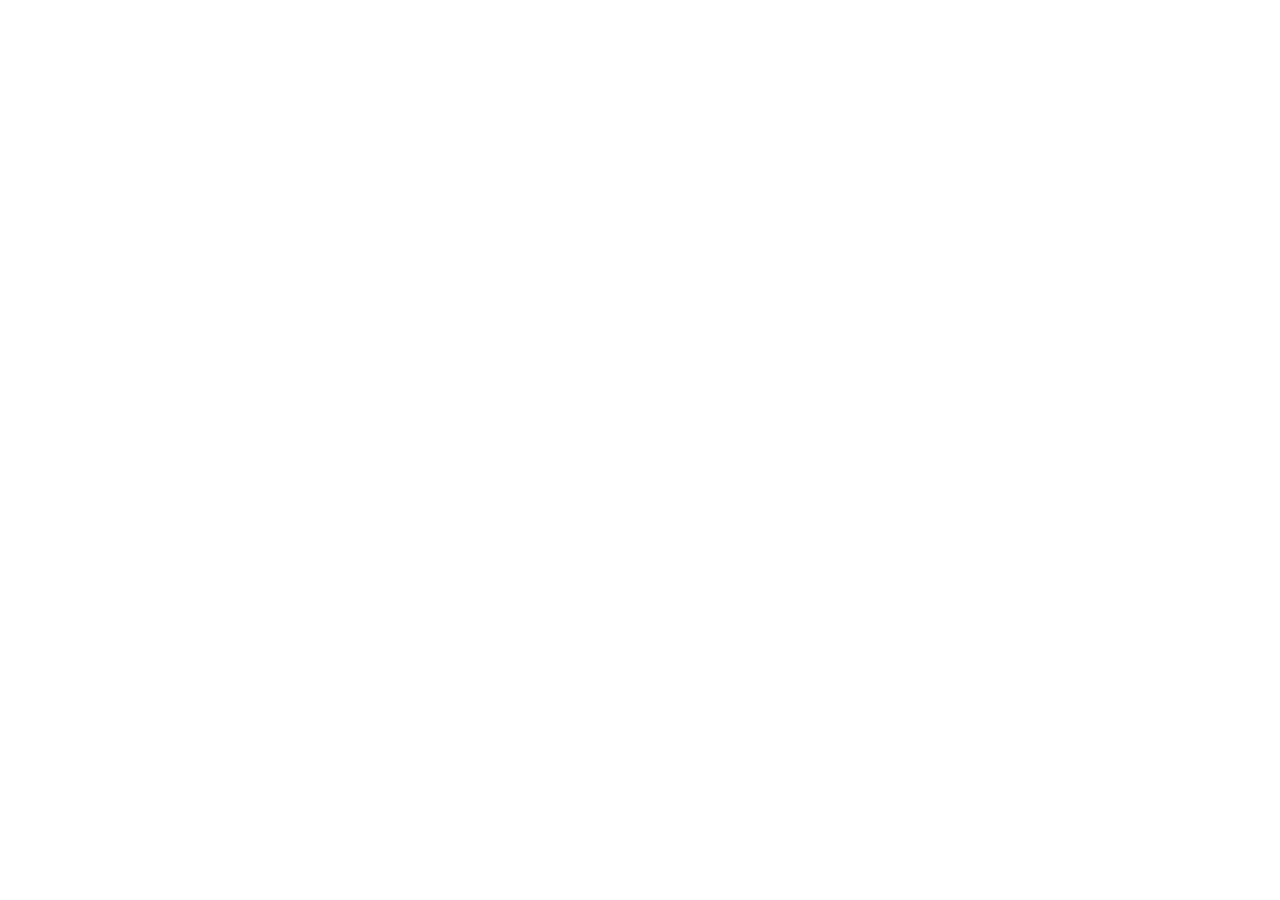
==== mathjax.html @ 5e544af5 "MathJax test" ====
<html>
<head>
  <meta charset="utf-8">
  <meta http-equiv="X-UA-Compatible" content="IE=edge,chrome=1">
  <title>Kishikawa Katsumi - iOS Developer</title>
  <meta name="description" content="">
  <meta name="viewport" content="width=device-width">
  <script type="text/javascript"
    src="//cdn.mathjax.org/mathjax/latest/MathJax.js?config=TeX-AMS-MML_HTMLorMML">
  </script>
</head>
<body>
  
</body>
</html>
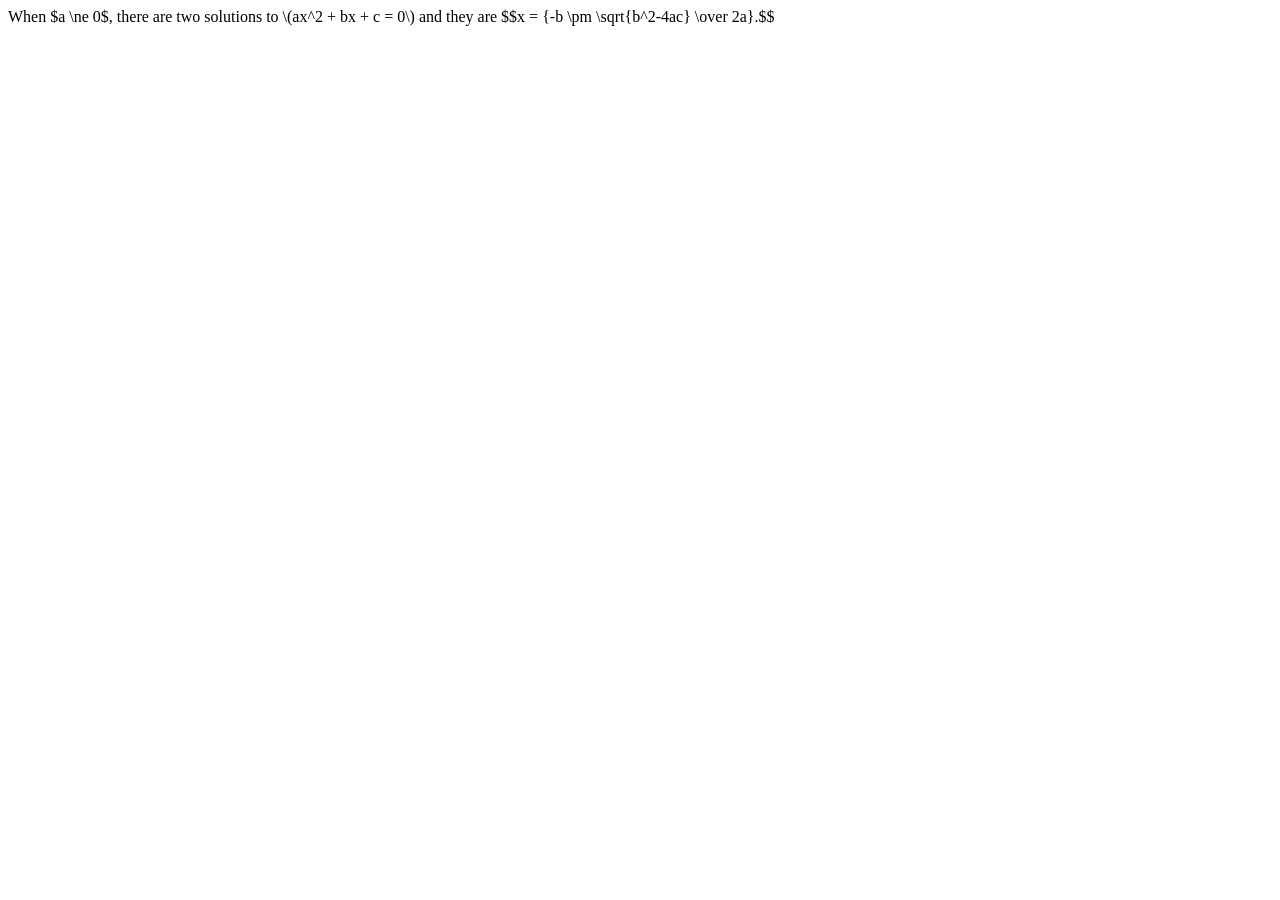
==== commit 6d45db52: "MathJax test" ====
--- a/mathjax.html
+++ b/mathjax.html
@@ -10,6 +10,7 @@
   </script>
 </head>
 <body>
-  
+When $a \ne 0$, there are two solutions to \(ax^2 + bx + c = 0\) and they are
+$$x = {-b \pm \sqrt{b^2-4ac} \over 2a}.$$
 </body>
 </html>
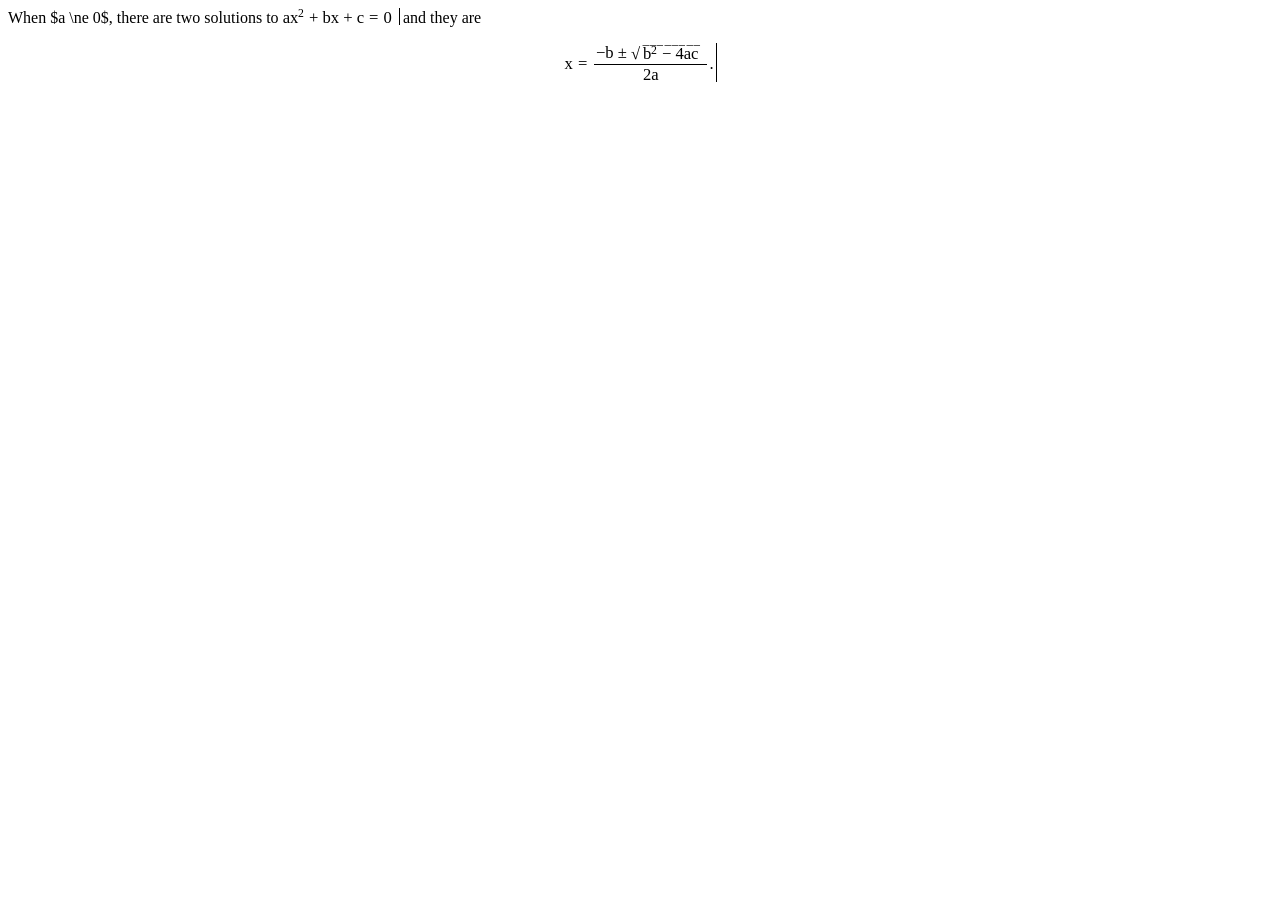
==== commit 23e31e34: "MathJax test" ====
--- a/mathjax.html
+++ b/mathjax.html
@@ -1,16 +1,129 @@
-<html>
-<head>
+<html class="gr__kishikawakatsumi_com"><head>
   <meta charset="utf-8">
   <meta http-equiv="X-UA-Compatible" content="IE=edge,chrome=1">
   <title>Kishikawa Katsumi - iOS Developer</title>
   <meta name="description" content="">
   <meta name="viewport" content="width=device-width">
-  <script type="text/javascript"
-    src="//cdn.mathjax.org/mathjax/latest/MathJax.js?config=TeX-AMS-MML_HTMLorMML">
+  <script type="text/javascript" src="//cdn.mathjax.org/mathjax/latest/MathJax.js?config=TeX-AMS-MML_HTMLorMML">
   </script>
-</head>
-<body>
-When $a \ne 0$, there are two solutions to \(ax^2 + bx + c = 0\) and they are
-$$x = {-b \pm \sqrt{b^2-4ac} \over 2a}.$$
-</body>
-</html>
+<style type="text/css">.MathJax_Hover_Frame {border-radius: .25em; -webkit-border-radius: .25em; -moz-border-radius: .25em; -khtml-border-radius: .25em; box-shadow: 0px 0px 15px #83A; -webkit-box-shadow: 0px 0px 15px #83A; -moz-box-shadow: 0px 0px 15px #83A; -khtml-box-shadow: 0px 0px 15px #83A; border: 1px solid #A6D ! important; display: inline-block; position: absolute}
+.MathJax_Hover_Arrow {position: absolute; width: 15px; height: 11px; cursor: pointer}
+</style><style type="text/css">#MathJax_About {position: fixed; left: 50%; width: auto; text-align: center; border: 3px outset; padding: 1em 2em; background-color: #DDDDDD; color: black; cursor: default; font-family: message-box; font-size: 120%; font-style: normal; text-indent: 0; text-transform: none; line-height: normal; letter-spacing: normal; word-spacing: normal; word-wrap: normal; white-space: nowrap; float: none; z-index: 201; border-radius: 15px; -webkit-border-radius: 15px; -moz-border-radius: 15px; -khtml-border-radius: 15px; box-shadow: 0px 10px 20px #808080; -webkit-box-shadow: 0px 10px 20px #808080; -moz-box-shadow: 0px 10px 20px #808080; -khtml-box-shadow: 0px 10px 20px #808080; filter: progid:DXImageTransform.Microsoft.dropshadow(OffX=2, OffY=2, Color='gray', Positive='true')}
+.MathJax_Menu {position: absolute; background-color: white; color: black; width: auto; padding: 5px 0px; border: 1px solid #CCCCCC; margin: 0; cursor: default; font: menu; text-align: left; text-indent: 0; text-transform: none; line-height: normal; letter-spacing: normal; word-spacing: normal; word-wrap: normal; white-space: nowrap; float: none; z-index: 201; border-radius: 5px; -webkit-border-radius: 5px; -moz-border-radius: 5px; -khtml-border-radius: 5px; box-shadow: 0px 10px 20px #808080; -webkit-box-shadow: 0px 10px 20px #808080; -moz-box-shadow: 0px 10px 20px #808080; -khtml-box-shadow: 0px 10px 20px #808080; filter: progid:DXImageTransform.Microsoft.dropshadow(OffX=2, OffY=2, Color='gray', Positive='true')}
+.MathJax_MenuItem {padding: 1px 2em; background: transparent}
+.MathJax_MenuArrow {position: absolute; right: .5em; color: #666666}
+.MathJax_MenuActive .MathJax_MenuArrow {color: white}
+.MathJax_MenuArrow.RTL {left: .5em; right: auto}
+.MathJax_MenuCheck {position: absolute; left: .7em}
+.MathJax_MenuCheck.RTL {right: .7em; left: auto}
+.MathJax_MenuRadioCheck {position: absolute; left: .7em}
+.MathJax_MenuRadioCheck.RTL {right: .7em; left: auto}
+.MathJax_MenuLabel {padding: 1px 2em 3px 1.33em; font-style: italic}
+.MathJax_MenuRule {border-top: 1px solid #DDDDDD; margin: 4px 3px}
+.MathJax_MenuDisabled {color: GrayText}
+.MathJax_MenuActive {background-color: #606872; color: white}
+.MathJax_Menu_Close {position: absolute; width: 31px; height: 31px; top: -15px; left: -15px}
+</style><style type="text/css">.MathJax_Preview .MJXc-math {color: inherit!important}
+</style><style type="text/css">#MathJax_Zoom {position: absolute; background-color: #F0F0F0; overflow: auto; display: block; z-index: 301; padding: .5em; border: 1px solid black; margin: 0; font-weight: normal; font-style: normal; text-align: left; text-indent: 0; text-transform: none; line-height: normal; letter-spacing: normal; word-spacing: normal; word-wrap: normal; white-space: nowrap; float: none; box-shadow: 5px 5px 15px #AAAAAA; -webkit-box-shadow: 5px 5px 15px #AAAAAA; -moz-box-shadow: 5px 5px 15px #AAAAAA; -khtml-box-shadow: 5px 5px 15px #AAAAAA; filter: progid:DXImageTransform.Microsoft.dropshadow(OffX=2, OffY=2, Color='gray', Positive='true')}
+#MathJax_ZoomOverlay {position: absolute; left: 0; top: 0; z-index: 300; display: inline-block; width: 100%; height: 100%; border: 0; padding: 0; margin: 0; background-color: white; opacity: 0; filter: alpha(opacity=0)}
+#MathJax_ZoomFrame {position: relative; display: inline-block; height: 0; width: 0}
+#MathJax_ZoomEventTrap {position: absolute; left: 0; top: 0; z-index: 302; display: inline-block; border: 0; padding: 0; margin: 0; background-color: white; opacity: 0; filter: alpha(opacity=0)}
+</style><style type="text/css">.MathJax_Preview {color: #888}
+#MathJax_Message {position: fixed; left: 1em; bottom: 1.5em; background-color: #E6E6E6; border: 1px solid #959595; margin: 0px; padding: 2px 8px; z-index: 102; color: black; font-size: 80%; width: auto; white-space: nowrap}
+#MathJax_MSIE_Frame {position: absolute; top: 0; left: 0; width: 0px; z-index: 101; border: 0px; margin: 0px; padding: 0px}
+.MathJax_Error {color: #CC0000; font-style: italic}
+</style><style id="style-1-cropbar-clipper">/* Copyright 2014 Evernote Corporation. All rights reserved. */
+.en-markup-crop-options {
+    top: 18px !important;
+    left: 50% !important;
+    margin-left: -100px !important;
+    width: 200px !important;
+    border: 2px rgba(255,255,255,.38) solid !important;
+    border-radius: 4px !important;
+}
+
+.en-markup-crop-options div div:first-of-type {
+    margin-left: 0px !important;
+}
+</style><style type="text/css">.MJXc-script {font-size: .8em}
+.MJXc-right {-webkit-transform-origin: right; -moz-transform-origin: right; -ms-transform-origin: right; -o-transform-origin: right; transform-origin: right}
+.MJXc-bold {font-weight: bold}
+.MJXc-italic {font-style: italic}
+.MJXc-scr {font-family: MathJax_Script,'Times New Roman',Times,STIXGeneral,serif}
+.MJXc-frak {font-family: MathJax_Fraktur,'Times New Roman',Times,STIXGeneral,serif}
+.MJXc-sf {font-family: MathJax_SansSerif,'Times New Roman',Times,STIXGeneral,serif}
+.MJXc-cal {font-family: MathJax_Caligraphic,'Times New Roman',Times,STIXGeneral,serif}
+.MJXc-mono {font-family: MathJax_Typewriter,'Times New Roman',Times,STIXGeneral,serif}
+.MJXc-largeop {font-size: 150%}
+.MJXc-largeop.MJXc-int {vertical-align: -.2em}
+.MJXc-math {display: inline-block; line-height: 1.2; text-indent: 0; font-family: 'Times New Roman',Times,STIXGeneral,serif; white-space: nowrap; border-collapse: collapse}
+.MJXc-display {display: block; text-align: center; margin: 1em 0}
+.MJXc-math span {display: inline-block}
+.MJXc-box {display: block!important; text-align: center}
+.MJXc-box:after {content: " "}
+.MJXc-rule {display: block!important; margin-top: .1em}
+.MJXc-char {display: block!important}
+.MJXc-mo {margin: 0 .15em}
+.MJXc-mfrac {margin: 0 .125em; vertical-align: .25em}
+.MJXc-denom {display: inline-table!important; width: 100%}
+.MJXc-denom > * {display: table-row!important}
+.MJXc-surd {vertical-align: top}
+.MJXc-surd > * {display: block!important}
+.MJXc-script-box > *  {display: table!important; height: 50%}
+.MJXc-script-box > * > * {display: table-cell!important; vertical-align: top}
+.MJXc-script-box > *:last-child > * {vertical-align: bottom}
+.MJXc-script-box > * > * > * {display: block!important}
+.MJXc-mphantom {visibility: hidden}
+.MJXc-munderover {display: inline-table!important}
+.MJXc-over {display: inline-block!important; text-align: center}
+.MJXc-over > * {display: block!important}
+.MJXc-munderover > * {display: table-row!important}
+.MJXc-mtable {vertical-align: .25em; margin: 0 .125em}
+.MJXc-mtable > * {display: inline-table!important; vertical-align: middle}
+.MJXc-mtr {display: table-row!important}
+.MJXc-mtd {display: table-cell!important; text-align: center; padding: .5em 0 0 .5em}
+.MJXc-mtr > .MJXc-mtd:first-child {padding-left: 0}
+.MJXc-mtr:first-child > .MJXc-mtd {padding-top: 0}
+.MJXc-mlabeledtr {display: table-row!important}
+.MJXc-mlabeledtr > .MJXc-mtd:first-child {padding-left: 0}
+.MJXc-mlabeledtr:first-child > .MJXc-mtd {padding-top: 0}
+.MJXc-merror {background-color: #FFFF88; color: #CC0000; border: 1px solid #CC0000; padding: 1px 3px; font-style: normal; font-size: 90%}
+.MJXc-scale0 {-webkit-transform: scaleX(.0); -moz-transform: scaleX(.0); -ms-transform: scaleX(.0); -o-transform: scaleX(.0); transform: scaleX(.0)}
+.MJXc-scale1 {-webkit-transform: scaleX(.1); -moz-transform: scaleX(.1); -ms-transform: scaleX(.1); -o-transform: scaleX(.1); transform: scaleX(.1)}
+.MJXc-scale2 {-webkit-transform: scaleX(.2); -moz-transform: scaleX(.2); -ms-transform: scaleX(.2); -o-transform: scaleX(.2); transform: scaleX(.2)}
+.MJXc-scale3 {-webkit-transform: scaleX(.3); -moz-transform: scaleX(.3); -ms-transform: scaleX(.3); -o-transform: scaleX(.3); transform: scaleX(.3)}
+.MJXc-scale4 {-webkit-transform: scaleX(.4); -moz-transform: scaleX(.4); -ms-transform: scaleX(.4); -o-transform: scaleX(.4); transform: scaleX(.4)}
+.MJXc-scale5 {-webkit-transform: scaleX(.5); -moz-transform: scaleX(.5); -ms-transform: scaleX(.5); -o-transform: scaleX(.5); transform: scaleX(.5)}
+.MJXc-scale6 {-webkit-transform: scaleX(.6); -moz-transform: scaleX(.6); -ms-transform: scaleX(.6); -o-transform: scaleX(.6); transform: scaleX(.6)}
+.MJXc-scale7 {-webkit-transform: scaleX(.7); -moz-transform: scaleX(.7); -ms-transform: scaleX(.7); -o-transform: scaleX(.7); transform: scaleX(.7)}
+.MJXc-scale8 {-webkit-transform: scaleX(.8); -moz-transform: scaleX(.8); -ms-transform: scaleX(.8); -o-transform: scaleX(.8); transform: scaleX(.8)}
+.MJXc-scale9 {-webkit-transform: scaleX(.9); -moz-transform: scaleX(.9); -ms-transform: scaleX(.9); -o-transform: scaleX(.9); transform: scaleX(.9)}
+.MathJax_CHTML .noError {vertical-align: ; font-size: 90%; text-align: left; color: black; padding: 1px 3px; border: 1px solid}
+</style><style type="text/css">.MathJax_Display {text-align: center; margin: 1em 0em; position: relative; display: block!important; text-indent: 0; max-width: none; max-height: none; min-width: 0; min-height: 0; width: 100%}
+.MathJax .merror {background-color: #FFFF88; color: #CC0000; border: 1px solid #CC0000; padding: 1px 3px; font-style: normal; font-size: 90%}
+.MathJax .MJX-monospace {font-family: monospace}
+.MathJax .MJX-sans-serif {font-family: sans-serif}
+#MathJax_Tooltip {background-color: InfoBackground; color: InfoText; border: 1px solid black; box-shadow: 2px 2px 5px #AAAAAA; -webkit-box-shadow: 2px 2px 5px #AAAAAA; -moz-box-shadow: 2px 2px 5px #AAAAAA; -khtml-box-shadow: 2px 2px 5px #AAAAAA; filter: progid:DXImageTransform.Microsoft.dropshadow(OffX=2, OffY=2, Color='gray', Positive='true'); padding: 3px 4px; z-index: 401; position: absolute; left: 0; top: 0; width: auto; height: auto; display: none}
+.MathJax {display: inline; font-style: normal; font-weight: normal; line-height: normal; font-size: 100%; font-size-adjust: none; text-indent: 0; text-align: left; text-transform: none; letter-spacing: normal; word-spacing: normal; word-wrap: normal; white-space: nowrap; float: none; direction: ltr; max-width: none; max-height: none; min-width: 0; min-height: 0; border: 0; padding: 0; margin: 0}
+.MathJax img, .MathJax nobr, .MathJax a {border: 0; padding: 0; margin: 0; max-width: none; max-height: none; min-width: 0; min-height: 0; vertical-align: 0; line-height: normal; text-decoration: none}
+img.MathJax_strut {border: 0!important; padding: 0!important; margin: 0!important; vertical-align: 0!important}
+.MathJax span {display: inline; position: static; border: 0; padding: 0; margin: 0; vertical-align: 0; line-height: normal; text-decoration: none}
+.MathJax nobr {white-space: nowrap!important}
+.MathJax img {display: inline!important; float: none!important}
+.MathJax * {transition: none; -webkit-transition: none; -moz-transition: none; -ms-transition: none; -o-transition: none}
+.MathJax_Processing {visibility: hidden; position: fixed; width: 0; height: 0; overflow: hidden}
+.MathJax_Processed {display: none!important}
+.MathJax_ExBox {display: block!important; overflow: hidden; width: 1px; height: 60ex; min-height: 0; max-height: none}
+.MathJax .MathJax_EmBox {display: block!important; overflow: hidden; width: 1px; height: 60em; min-height: 0; max-height: none}
+.MathJax .MathJax_HitBox {cursor: text; background: white; opacity: 0; filter: alpha(opacity=0)}
+.MathJax .MathJax_HitBox * {filter: none; opacity: 1; background: transparent}
+#MathJax_Tooltip * {filter: none; opacity: 1; background: transparent}
+@font-face {font-family: MathJax_Blank; src: url('about:blank')}
+.MathJax .noError {vertical-align: ; font-size: 90%; text-align: left; color: black; padding: 1px 3px; border: 1px solid}
+</style></head>
+<body><div style="visibility: hidden; overflow: hidden; position: absolute; top: 0px; height: 1px; width: auto; padding: 0px; border: 0px; margin: 0px; text-align: left; text-indent: 0px; text-transform: none; line-height: normal; letter-spacing: normal; word-spacing: normal;"><div id="MathJax_Hidden"></div></div><div id="MathJax_Message" style="display: none;"></div>
+When $a \ne 0$, there are two solutions to <span class="MathJax_Preview" style="color: inherit;"></span><span class="MathJax" id="MathJax-Element-1-Frame"><nobr><span class="math" id="MathJax-Span-1" role="math" style="width: 7.275em; display: inline-block;"><span style="display: inline-block; position: relative; width: 6.974em; height: 0px; font-size: 104%;"><span style="position: absolute; clip: rect(1.566em 1000.003em 2.828em -999.997em); top: -2.581em; left: 0.003em;"><span class="mrow" id="MathJax-Span-2"><span class="mi" id="MathJax-Span-3" style="font-family: STIXGeneral-Italic;">a</span><span class="msubsup" id="MathJax-Span-4"><span style="display: inline-block; position: relative; width: 0.904em; height: 0px;"><span style="position: absolute; clip: rect(3.428em 1000.003em 4.21em -999.997em); top: -4.023em; left: 0.003em;"><span class="mi" id="MathJax-Span-5" style="font-family: STIXGeneral-Italic;">x<span style="display: inline-block; overflow: hidden; height: 1px; width: 0.003em;"></span></span><span style="display: inline-block; width: 0px; height: 4.029em;"></span></span><span style="position: absolute; top: -4.384em; left: 0.484em;"><span class="mn" id="MathJax-Span-6" style="font-size: 70.7%; font-family: STIXGeneral-Regular;">2</span><span style="display: inline-block; width: 0px; height: 4.029em;"></span></span></span></span><span class="mo" id="MathJax-Span-7" style="font-family: STIXGeneral-Regular; padding-left: 0.243em;">+</span><span class="mi" id="MathJax-Span-8" style="font-family: STIXGeneral-Italic; padding-left: 0.243em;">b</span><span class="mi" id="MathJax-Span-9" style="font-family: STIXGeneral-Italic;">x<span style="display: inline-block; overflow: hidden; height: 1px; width: 0.003em;"></span></span><span class="mo" id="MathJax-Span-10" style="font-family: STIXGeneral-Regular; padding-left: 0.243em;">+</span><span class="mi" id="MathJax-Span-11" style="font-family: STIXGeneral-Italic; padding-left: 0.243em;">c</span><span class="mo" id="MathJax-Span-12" style="font-family: STIXGeneral-Regular; padding-left: 0.303em;">=</span><span class="mn" id="MathJax-Span-13" style="font-family: STIXGeneral-Regular; padding-left: 0.303em;">0</span></span><span style="display: inline-block; width: 0px; height: 2.587em;"></span></span></span><span style="border-left-width: 0.003em; border-left-style: solid; display: inline-block; overflow: hidden; width: 0px; height: 1.066em; vertical-align: -0.122em;"></span></span></nobr></span><script type="math/tex" id="MathJax-Element-1">ax^2 + bx + c = 0</script> and they are
+<span class="MathJax_Preview" style="color: inherit;"></span><div class="MathJax_Display" style="text-align: center;"><span class="MathJax" id="MathJax-Element-2-Frame"><nobr><span class="math" id="MathJax-Span-14" role="math" style="width: 9.438em; display: inline-block;"><span style="display: inline-block; position: relative; width: 9.078em; height: 0px; font-size: 104%;"><span style="position: absolute; clip: rect(0.844em 1000.003em 3.489em -999.997em); top: -2.581em; left: 0.003em;"><span class="mrow" id="MathJax-Span-15"><span class="mi" id="MathJax-Span-16" style="font-family: STIXGeneral-Italic;">x<span style="display: inline-block; overflow: hidden; height: 1px; width: 0.003em;"></span></span><span class="mo" id="MathJax-Span-17" style="font-family: STIXGeneral-Regular; padding-left: 0.303em;">=</span><span class="texatom" id="MathJax-Span-18" style="padding-left: 0.303em;"><span class="mrow" id="MathJax-Span-19"><span class="mfrac" id="MathJax-Span-20"><span style="display: inline-block; position: relative; width: 6.794em; height: 0px; margin-right: 0.123em; margin-left: 0.123em;"><span style="position: absolute; clip: rect(3.008em 1000.003em 4.33em -999.997em); top: -4.684em; left: 50%; margin-left: -3.302em;"><span class="mrow" id="MathJax-Span-21"><span class="mo" id="MathJax-Span-22" style="font-family: STIXGeneral-Regular;">−</span><span class="mi" id="MathJax-Span-23" style="font-family: STIXGeneral-Italic;">b</span><span class="mo" id="MathJax-Span-24" style="font-family: STIXGeneral-Regular; padding-left: 0.243em;">±</span><span class="msqrt" id="MathJax-Span-25" style="padding-left: 0.243em;"><span style="display: inline-block; position: relative; width: 4.33em; height: 0px;"><span style="position: absolute; clip: rect(3.068em 1000.003em 4.21em -999.997em); top: -4.023em; left: 0.724em;"><span class="mrow" id="MathJax-Span-26"><span class="msubsup" id="MathJax-Span-27"><span style="display: inline-block; position: relative; width: 0.904em; height: 0px;"><span style="position: absolute; clip: rect(3.188em 1000.003em 4.21em -999.997em); top: -4.023em; left: 0.003em;"><span class="mi" id="MathJax-Span-28" style="font-family: STIXGeneral-Italic;">b</span><span style="display: inline-block; width: 0px; height: 4.029em;"></span></span><span style="position: absolute; top: -4.324em; left: 0.484em;"><span class="mn" id="MathJax-Span-29" style="font-size: 70.7%; font-family: STIXGeneral-Regular;">2</span><span style="display: inline-block; width: 0px; height: 4.029em;"></span></span></span></span><span class="mo" id="MathJax-Span-30" style="font-family: STIXGeneral-Regular; padding-left: 0.243em;">−</span><span class="mn" id="MathJax-Span-31" style="font-family: STIXGeneral-Regular; padding-left: 0.243em;">4</span><span class="mi" id="MathJax-Span-32" style="font-family: STIXGeneral-Italic;">a</span><span class="mi" id="MathJax-Span-33" style="font-family: STIXGeneral-Italic;">c</span></span><span style="display: inline-block; width: 0px; height: 4.029em;"></span></span><span style="position: absolute; clip: rect(3.008em 1000.003em 3.428em -999.997em); top: -4.023em; left: 0.724em;"><span style="display: inline-block; position: relative; width: 3.549em; height: 0px;"><span style="position: absolute; font-family: STIXGeneral-Regular; top: -4.023em; left: 0.003em;">‾<span style="display: inline-block; width: 0px; height: 4.029em;"></span></span><span style="position: absolute; font-family: STIXGeneral-Regular; top: -4.023em; left: 3.068em;">‾<span style="display: inline-block; width: 0px; height: 4.029em;"></span></span><span style="font-family: STIXGeneral-Regular; position: absolute; top: -4.023em; left: 0.424em;">‾<span style="display: inline-block; width: 0px; height: 4.029em;"></span></span><span style="font-family: STIXGeneral-Regular; position: absolute; top: -4.023em; left: 0.844em;">‾<span style="display: inline-block; width: 0px; height: 4.029em;"></span></span><span style="font-family: STIXGeneral-Regular; position: absolute; top: -4.023em; left: 1.325em;">‾<span style="display: inline-block; width: 0px; height: 4.029em;"></span></span><span style="font-family: STIXGeneral-Regular; position: absolute; top: -4.023em; left: 1.746em;">‾<span style="display: inline-block; width: 0px; height: 4.029em;"></span></span><span style="font-family: STIXGeneral-Regular; position: absolute; top: -4.023em; left: 2.166em;">‾<span style="display: inline-block; width: 0px; height: 4.029em;"></span></span><span style="font-family: STIXGeneral-Regular; position: absolute; top: -4.023em; left: 2.647em;">‾<span style="display: inline-block; width: 0px; height: 4.029em;"></span></span></span><span style="display: inline-block; width: 0px; height: 4.029em;"></span></span><span style="position: absolute; clip: rect(2.888em 1000.003em 4.21em -999.997em); top: -3.963em; left: 0.003em;"><span style="font-family: STIXVariants;">√</span><span style="display: inline-block; width: 0px; height: 4.029em;"></span></span></span></span></span><span style="display: inline-block; width: 0px; height: 4.029em;"></span></span><span style="position: absolute; clip: rect(3.188em 1000.003em 4.21em -999.997em); top: -3.362em; left: 50%; margin-left: -0.478em;"><span class="mrow" id="MathJax-Span-34"><span class="mn" id="MathJax-Span-35" style="font-family: STIXGeneral-Regular;">2</span><span class="mi" id="MathJax-Span-36" style="font-family: STIXGeneral-Italic;">a</span></span><span style="display: inline-block; width: 0px; height: 4.029em;"></span></span><span style="position: absolute; clip: rect(0.844em 1000.003em 1.265em -999.997em); top: -1.319em; left: 0.003em;"><span style="border-left-width: 6.794em; border-left-style: solid; display: inline-block; overflow: hidden; width: 0px; height: 1.25px; vertical-align: 0.003em;"></span><span style="display: inline-block; width: 0px; height: 1.085em;"></span></span></span></span></span></span><span class="mo" id="MathJax-Span-37" style="font-family: STIXGeneral-Regular;">.</span></span><span style="display: inline-block; width: 0px; height: 2.587em;"></span></span></span><span style="border-left-width: 0.003em; border-left-style: solid; display: inline-block; overflow: hidden; width: 0px; height: 2.441em; vertical-align: -0.809em;"></span></span></nobr></span></div><script type="math/tex; mode=display" id="MathJax-Element-2">x = {-b \pm \sqrt{b^2-4ac} \over 2a}.</script>
+
+
+<div style="position: absolute; width: 0px; height: 0px; overflow: hidden; padding: 0px; border: 0px; margin: 0px;"><div id="MathJax_Font_Test" style="position: absolute; visibility: hidden; top: 0px; left: 0px; width: auto; padding: 0px; border: 0px; margin: 0px; white-space: nowrap; text-align: left; text-indent: 0px; text-transform: none; line-height: normal; letter-spacing: normal; word-spacing: normal; font-size: 40px; font-weight: normal; font-style: normal; font-family: STIXSizeOneSym, sans-serif;"></div></div></body><span class="gr__tooltip"><span class="gr__tooltip-content"></span><i class="gr__tooltip-logo"></i><span class="gr__triangle"></span></span></html>
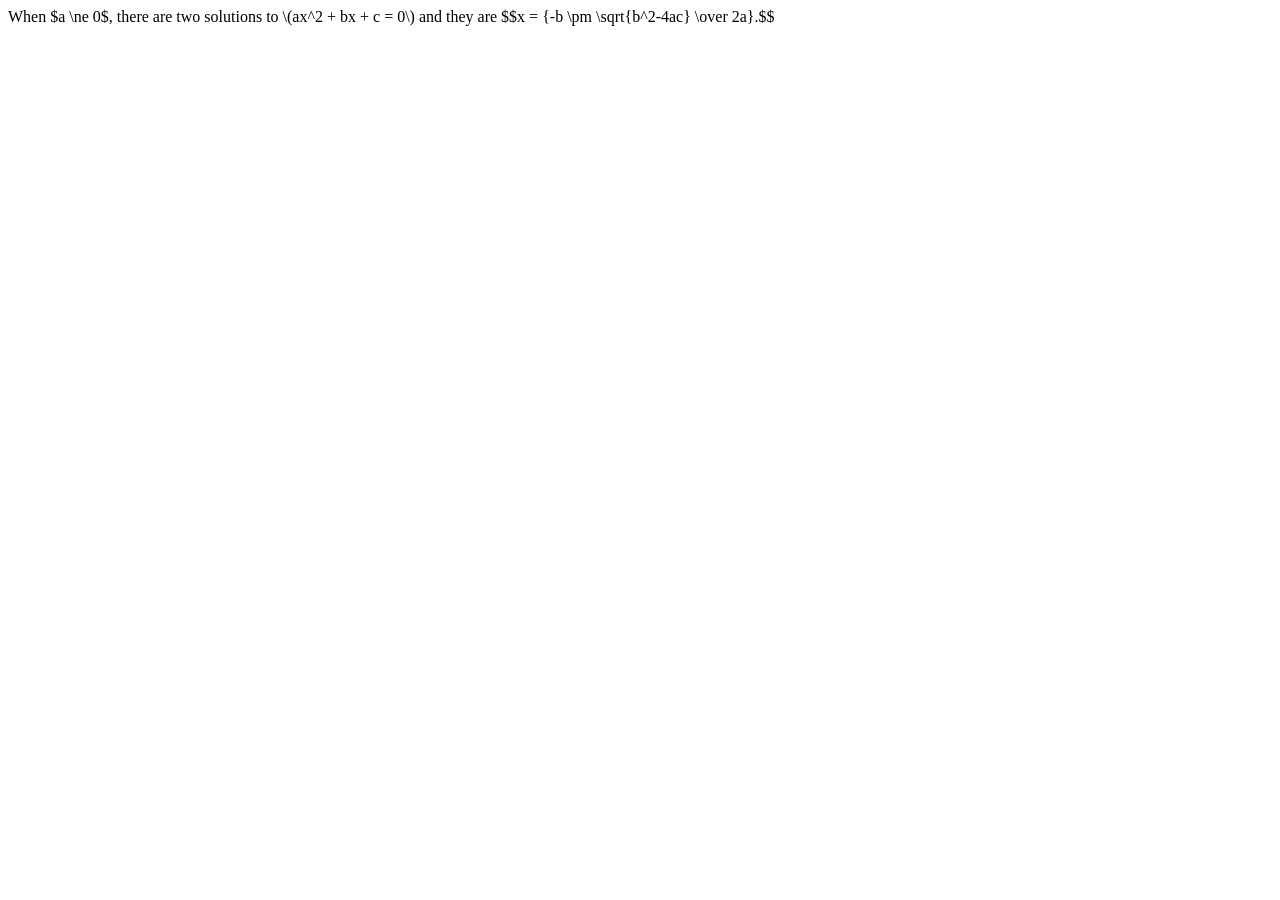
==== commit 79962d3d: "MathJax test" ====
--- a/mathjax.html
+++ b/mathjax.html
@@ -1,129 +1,21 @@
-<html class="gr__kishikawakatsumi_com"><head>
+<html>
+<head>
   <meta charset="utf-8">
   <meta http-equiv="X-UA-Compatible" content="IE=edge,chrome=1">
   <title>Kishikawa Katsumi - iOS Developer</title>
   <meta name="description" content="">
   <meta name="viewport" content="width=device-width">
-  <script type="text/javascript" src="//cdn.mathjax.org/mathjax/latest/MathJax.js?config=TeX-AMS-MML_HTMLorMML">
+  <script type="text/x-mathjax-config">
+  MathJax.Hub.Config({
+    jax: ["input/TeX","output/HTML-CSS"]
+  });
   </script>
-<style type="text/css">.MathJax_Hover_Frame {border-radius: .25em; -webkit-border-radius: .25em; -moz-border-radius: .25em; -khtml-border-radius: .25em; box-shadow: 0px 0px 15px #83A; -webkit-box-shadow: 0px 0px 15px #83A; -moz-box-shadow: 0px 0px 15px #83A; -khtml-box-shadow: 0px 0px 15px #83A; border: 1px solid #A6D ! important; display: inline-block; position: absolute}
-.MathJax_Hover_Arrow {position: absolute; width: 15px; height: 11px; cursor: pointer}
-</style><style type="text/css">#MathJax_About {position: fixed; left: 50%; width: auto; text-align: center; border: 3px outset; padding: 1em 2em; background-color: #DDDDDD; color: black; cursor: default; font-family: message-box; font-size: 120%; font-style: normal; text-indent: 0; text-transform: none; line-height: normal; letter-spacing: normal; word-spacing: normal; word-wrap: normal; white-space: nowrap; float: none; z-index: 201; border-radius: 15px; -webkit-border-radius: 15px; -moz-border-radius: 15px; -khtml-border-radius: 15px; box-shadow: 0px 10px 20px #808080; -webkit-box-shadow: 0px 10px 20px #808080; -moz-box-shadow: 0px 10px 20px #808080; -khtml-box-shadow: 0px 10px 20px #808080; filter: progid:DXImageTransform.Microsoft.dropshadow(OffX=2, OffY=2, Color='gray', Positive='true')}
-.MathJax_Menu {position: absolute; background-color: white; color: black; width: auto; padding: 5px 0px; border: 1px solid #CCCCCC; margin: 0; cursor: default; font: menu; text-align: left; text-indent: 0; text-transform: none; line-height: normal; letter-spacing: normal; word-spacing: normal; word-wrap: normal; white-space: nowrap; float: none; z-index: 201; border-radius: 5px; -webkit-border-radius: 5px; -moz-border-radius: 5px; -khtml-border-radius: 5px; box-shadow: 0px 10px 20px #808080; -webkit-box-shadow: 0px 10px 20px #808080; -moz-box-shadow: 0px 10px 20px #808080; -khtml-box-shadow: 0px 10px 20px #808080; filter: progid:DXImageTransform.Microsoft.dropshadow(OffX=2, OffY=2, Color='gray', Positive='true')}
-.MathJax_MenuItem {padding: 1px 2em; background: transparent}
-.MathJax_MenuArrow {position: absolute; right: .5em; color: #666666}
-.MathJax_MenuActive .MathJax_MenuArrow {color: white}
-.MathJax_MenuArrow.RTL {left: .5em; right: auto}
-.MathJax_MenuCheck {position: absolute; left: .7em}
-.MathJax_MenuCheck.RTL {right: .7em; left: auto}
-.MathJax_MenuRadioCheck {position: absolute; left: .7em}
-.MathJax_MenuRadioCheck.RTL {right: .7em; left: auto}
-.MathJax_MenuLabel {padding: 1px 2em 3px 1.33em; font-style: italic}
-.MathJax_MenuRule {border-top: 1px solid #DDDDDD; margin: 4px 3px}
-.MathJax_MenuDisabled {color: GrayText}
-.MathJax_MenuActive {background-color: #606872; color: white}
-.MathJax_Menu_Close {position: absolute; width: 31px; height: 31px; top: -15px; left: -15px}
-</style><style type="text/css">.MathJax_Preview .MJXc-math {color: inherit!important}
-</style><style type="text/css">#MathJax_Zoom {position: absolute; background-color: #F0F0F0; overflow: auto; display: block; z-index: 301; padding: .5em; border: 1px solid black; margin: 0; font-weight: normal; font-style: normal; text-align: left; text-indent: 0; text-transform: none; line-height: normal; letter-spacing: normal; word-spacing: normal; word-wrap: normal; white-space: nowrap; float: none; box-shadow: 5px 5px 15px #AAAAAA; -webkit-box-shadow: 5px 5px 15px #AAAAAA; -moz-box-shadow: 5px 5px 15px #AAAAAA; -khtml-box-shadow: 5px 5px 15px #AAAAAA; filter: progid:DXImageTransform.Microsoft.dropshadow(OffX=2, OffY=2, Color='gray', Positive='true')}
-#MathJax_ZoomOverlay {position: absolute; left: 0; top: 0; z-index: 300; display: inline-block; width: 100%; height: 100%; border: 0; padding: 0; margin: 0; background-color: white; opacity: 0; filter: alpha(opacity=0)}
-#MathJax_ZoomFrame {position: relative; display: inline-block; height: 0; width: 0}
-#MathJax_ZoomEventTrap {position: absolute; left: 0; top: 0; z-index: 302; display: inline-block; border: 0; padding: 0; margin: 0; background-color: white; opacity: 0; filter: alpha(opacity=0)}
-</style><style type="text/css">.MathJax_Preview {color: #888}
-#MathJax_Message {position: fixed; left: 1em; bottom: 1.5em; background-color: #E6E6E6; border: 1px solid #959595; margin: 0px; padding: 2px 8px; z-index: 102; color: black; font-size: 80%; width: auto; white-space: nowrap}
-#MathJax_MSIE_Frame {position: absolute; top: 0; left: 0; width: 0px; z-index: 101; border: 0px; margin: 0px; padding: 0px}
-.MathJax_Error {color: #CC0000; font-style: italic}
-</style><style id="style-1-cropbar-clipper">/* Copyright 2014 Evernote Corporation. All rights reserved. */
-.en-markup-crop-options {
-    top: 18px !important;
-    left: 50% !important;
-    margin-left: -100px !important;
-    width: 200px !important;
-    border: 2px rgba(255,255,255,.38) solid !important;
-    border-radius: 4px !important;
-}
-
-.en-markup-crop-options div div:first-of-type {
-    margin-left: 0px !important;
-}
-</style><style type="text/css">.MJXc-script {font-size: .8em}
-.MJXc-right {-webkit-transform-origin: right; -moz-transform-origin: right; -ms-transform-origin: right; -o-transform-origin: right; transform-origin: right}
-.MJXc-bold {font-weight: bold}
-.MJXc-italic {font-style: italic}
-.MJXc-scr {font-family: MathJax_Script,'Times New Roman',Times,STIXGeneral,serif}
-.MJXc-frak {font-family: MathJax_Fraktur,'Times New Roman',Times,STIXGeneral,serif}
-.MJXc-sf {font-family: MathJax_SansSerif,'Times New Roman',Times,STIXGeneral,serif}
-.MJXc-cal {font-family: MathJax_Caligraphic,'Times New Roman',Times,STIXGeneral,serif}
-.MJXc-mono {font-family: MathJax_Typewriter,'Times New Roman',Times,STIXGeneral,serif}
-.MJXc-largeop {font-size: 150%}
-.MJXc-largeop.MJXc-int {vertical-align: -.2em}
-.MJXc-math {display: inline-block; line-height: 1.2; text-indent: 0; font-family: 'Times New Roman',Times,STIXGeneral,serif; white-space: nowrap; border-collapse: collapse}
-.MJXc-display {display: block; text-align: center; margin: 1em 0}
-.MJXc-math span {display: inline-block}
-.MJXc-box {display: block!important; text-align: center}
-.MJXc-box:after {content: " "}
-.MJXc-rule {display: block!important; margin-top: .1em}
-.MJXc-char {display: block!important}
-.MJXc-mo {margin: 0 .15em}
-.MJXc-mfrac {margin: 0 .125em; vertical-align: .25em}
-.MJXc-denom {display: inline-table!important; width: 100%}
-.MJXc-denom > * {display: table-row!important}
-.MJXc-surd {vertical-align: top}
-.MJXc-surd > * {display: block!important}
-.MJXc-script-box > *  {display: table!important; height: 50%}
-.MJXc-script-box > * > * {display: table-cell!important; vertical-align: top}
-.MJXc-script-box > *:last-child > * {vertical-align: bottom}
-.MJXc-script-box > * > * > * {display: block!important}
-.MJXc-mphantom {visibility: hidden}
-.MJXc-munderover {display: inline-table!important}
-.MJXc-over {display: inline-block!important; text-align: center}
-.MJXc-over > * {display: block!important}
-.MJXc-munderover > * {display: table-row!important}
-.MJXc-mtable {vertical-align: .25em; margin: 0 .125em}
-.MJXc-mtable > * {display: inline-table!important; vertical-align: middle}
-.MJXc-mtr {display: table-row!important}
-.MJXc-mtd {display: table-cell!important; text-align: center; padding: .5em 0 0 .5em}
-.MJXc-mtr > .MJXc-mtd:first-child {padding-left: 0}
-.MJXc-mtr:first-child > .MJXc-mtd {padding-top: 0}
-.MJXc-mlabeledtr {display: table-row!important}
-.MJXc-mlabeledtr > .MJXc-mtd:first-child {padding-left: 0}
-.MJXc-mlabeledtr:first-child > .MJXc-mtd {padding-top: 0}
-.MJXc-merror {background-color: #FFFF88; color: #CC0000; border: 1px solid #CC0000; padding: 1px 3px; font-style: normal; font-size: 90%}
-.MJXc-scale0 {-webkit-transform: scaleX(.0); -moz-transform: scaleX(.0); -ms-transform: scaleX(.0); -o-transform: scaleX(.0); transform: scaleX(.0)}
-.MJXc-scale1 {-webkit-transform: scaleX(.1); -moz-transform: scaleX(.1); -ms-transform: scaleX(.1); -o-transform: scaleX(.1); transform: scaleX(.1)}
-.MJXc-scale2 {-webkit-transform: scaleX(.2); -moz-transform: scaleX(.2); -ms-transform: scaleX(.2); -o-transform: scaleX(.2); transform: scaleX(.2)}
-.MJXc-scale3 {-webkit-transform: scaleX(.3); -moz-transform: scaleX(.3); -ms-transform: scaleX(.3); -o-transform: scaleX(.3); transform: scaleX(.3)}
-.MJXc-scale4 {-webkit-transform: scaleX(.4); -moz-transform: scaleX(.4); -ms-transform: scaleX(.4); -o-transform: scaleX(.4); transform: scaleX(.4)}
-.MJXc-scale5 {-webkit-transform: scaleX(.5); -moz-transform: scaleX(.5); -ms-transform: scaleX(.5); -o-transform: scaleX(.5); transform: scaleX(.5)}
-.MJXc-scale6 {-webkit-transform: scaleX(.6); -moz-transform: scaleX(.6); -ms-transform: scaleX(.6); -o-transform: scaleX(.6); transform: scaleX(.6)}
-.MJXc-scale7 {-webkit-transform: scaleX(.7); -moz-transform: scaleX(.7); -ms-transform: scaleX(.7); -o-transform: scaleX(.7); transform: scaleX(.7)}
-.MJXc-scale8 {-webkit-transform: scaleX(.8); -moz-transform: scaleX(.8); -ms-transform: scaleX(.8); -o-transform: scaleX(.8); transform: scaleX(.8)}
-.MJXc-scale9 {-webkit-transform: scaleX(.9); -moz-transform: scaleX(.9); -ms-transform: scaleX(.9); -o-transform: scaleX(.9); transform: scaleX(.9)}
-.MathJax_CHTML .noError {vertical-align: ; font-size: 90%; text-align: left; color: black; padding: 1px 3px; border: 1px solid}
-</style><style type="text/css">.MathJax_Display {text-align: center; margin: 1em 0em; position: relative; display: block!important; text-indent: 0; max-width: none; max-height: none; min-width: 0; min-height: 0; width: 100%}
-.MathJax .merror {background-color: #FFFF88; color: #CC0000; border: 1px solid #CC0000; padding: 1px 3px; font-style: normal; font-size: 90%}
-.MathJax .MJX-monospace {font-family: monospace}
-.MathJax .MJX-sans-serif {font-family: sans-serif}
-#MathJax_Tooltip {background-color: InfoBackground; color: InfoText; border: 1px solid black; box-shadow: 2px 2px 5px #AAAAAA; -webkit-box-shadow: 2px 2px 5px #AAAAAA; -moz-box-shadow: 2px 2px 5px #AAAAAA; -khtml-box-shadow: 2px 2px 5px #AAAAAA; filter: progid:DXImageTransform.Microsoft.dropshadow(OffX=2, OffY=2, Color='gray', Positive='true'); padding: 3px 4px; z-index: 401; position: absolute; left: 0; top: 0; width: auto; height: auto; display: none}
-.MathJax {display: inline; font-style: normal; font-weight: normal; line-height: normal; font-size: 100%; font-size-adjust: none; text-indent: 0; text-align: left; text-transform: none; letter-spacing: normal; word-spacing: normal; word-wrap: normal; white-space: nowrap; float: none; direction: ltr; max-width: none; max-height: none; min-width: 0; min-height: 0; border: 0; padding: 0; margin: 0}
-.MathJax img, .MathJax nobr, .MathJax a {border: 0; padding: 0; margin: 0; max-width: none; max-height: none; min-width: 0; min-height: 0; vertical-align: 0; line-height: normal; text-decoration: none}
-img.MathJax_strut {border: 0!important; padding: 0!important; margin: 0!important; vertical-align: 0!important}
-.MathJax span {display: inline; position: static; border: 0; padding: 0; margin: 0; vertical-align: 0; line-height: normal; text-decoration: none}
-.MathJax nobr {white-space: nowrap!important}
-.MathJax img {display: inline!important; float: none!important}
-.MathJax * {transition: none; -webkit-transition: none; -moz-transition: none; -ms-transition: none; -o-transition: none}
-.MathJax_Processing {visibility: hidden; position: fixed; width: 0; height: 0; overflow: hidden}
-.MathJax_Processed {display: none!important}
-.MathJax_ExBox {display: block!important; overflow: hidden; width: 1px; height: 60ex; min-height: 0; max-height: none}
-.MathJax .MathJax_EmBox {display: block!important; overflow: hidden; width: 1px; height: 60em; min-height: 0; max-height: none}
-.MathJax .MathJax_HitBox {cursor: text; background: white; opacity: 0; filter: alpha(opacity=0)}
-.MathJax .MathJax_HitBox * {filter: none; opacity: 1; background: transparent}
-#MathJax_Tooltip * {filter: none; opacity: 1; background: transparent}
-@font-face {font-family: MathJax_Blank; src: url('about:blank')}
-.MathJax .noError {vertical-align: ; font-size: 90%; text-align: left; color: black; padding: 1px 3px; border: 1px solid}
-</style></head>
-<body><div style="visibility: hidden; overflow: hidden; position: absolute; top: 0px; height: 1px; width: auto; padding: 0px; border: 0px; margin: 0px; text-align: left; text-indent: 0px; text-transform: none; line-height: normal; letter-spacing: normal; word-spacing: normal;"><div id="MathJax_Hidden"></div></div><div id="MathJax_Message" style="display: none;"></div>
-When $a \ne 0$, there are two solutions to <span class="MathJax_Preview" style="color: inherit;"></span><span class="MathJax" id="MathJax-Element-1-Frame"><nobr><span class="math" id="MathJax-Span-1" role="math" style="width: 7.275em; display: inline-block;"><span style="display: inline-block; position: relative; width: 6.974em; height: 0px; font-size: 104%;"><span style="position: absolute; clip: rect(1.566em 1000.003em 2.828em -999.997em); top: -2.581em; left: 0.003em;"><span class="mrow" id="MathJax-Span-2"><span class="mi" id="MathJax-Span-3" style="font-family: STIXGeneral-Italic;">a</span><span class="msubsup" id="MathJax-Span-4"><span style="display: inline-block; position: relative; width: 0.904em; height: 0px;"><span style="position: absolute; clip: rect(3.428em 1000.003em 4.21em -999.997em); top: -4.023em; left: 0.003em;"><span class="mi" id="MathJax-Span-5" style="font-family: STIXGeneral-Italic;">x<span style="display: inline-block; overflow: hidden; height: 1px; width: 0.003em;"></span></span><span style="display: inline-block; width: 0px; height: 4.029em;"></span></span><span style="position: absolute; top: -4.384em; left: 0.484em;"><span class="mn" id="MathJax-Span-6" style="font-size: 70.7%; font-family: STIXGeneral-Regular;">2</span><span style="display: inline-block; width: 0px; height: 4.029em;"></span></span></span></span><span class="mo" id="MathJax-Span-7" style="font-family: STIXGeneral-Regular; padding-left: 0.243em;">+</span><span class="mi" id="MathJax-Span-8" style="font-family: STIXGeneral-Italic; padding-left: 0.243em;">b</span><span class="mi" id="MathJax-Span-9" style="font-family: STIXGeneral-Italic;">x<span style="display: inline-block; overflow: hidden; height: 1px; width: 0.003em;"></span></span><span class="mo" id="MathJax-Span-10" style="font-family: STIXGeneral-Regular; padding-left: 0.243em;">+</span><span class="mi" id="MathJax-Span-11" style="font-family: STIXGeneral-Italic; padding-left: 0.243em;">c</span><span class="mo" id="MathJax-Span-12" style="font-family: STIXGeneral-Regular; padding-left: 0.303em;">=</span><span class="mn" id="MathJax-Span-13" style="font-family: STIXGeneral-Regular; padding-left: 0.303em;">0</span></span><span style="display: inline-block; width: 0px; height: 2.587em;"></span></span></span><span style="border-left-width: 0.003em; border-left-style: solid; display: inline-block; overflow: hidden; width: 0px; height: 1.066em; vertical-align: -0.122em;"></span></span></nobr></span><script type="math/tex" id="MathJax-Element-1">ax^2 + bx + c = 0</script> and they are
-<span class="MathJax_Preview" style="color: inherit;"></span><div class="MathJax_Display" style="text-align: center;"><span class="MathJax" id="MathJax-Element-2-Frame"><nobr><span class="math" id="MathJax-Span-14" role="math" style="width: 9.438em; display: inline-block;"><span style="display: inline-block; position: relative; width: 9.078em; height: 0px; font-size: 104%;"><span style="position: absolute; clip: rect(0.844em 1000.003em 3.489em -999.997em); top: -2.581em; left: 0.003em;"><span class="mrow" id="MathJax-Span-15"><span class="mi" id="MathJax-Span-16" style="font-family: STIXGeneral-Italic;">x<span style="display: inline-block; overflow: hidden; height: 1px; width: 0.003em;"></span></span><span class="mo" id="MathJax-Span-17" style="font-family: STIXGeneral-Regular; padding-left: 0.303em;">=</span><span class="texatom" id="MathJax-Span-18" style="padding-left: 0.303em;"><span class="mrow" id="MathJax-Span-19"><span class="mfrac" id="MathJax-Span-20"><span style="display: inline-block; position: relative; width: 6.794em; height: 0px; margin-right: 0.123em; margin-left: 0.123em;"><span style="position: absolute; clip: rect(3.008em 1000.003em 4.33em -999.997em); top: -4.684em; left: 50%; margin-left: -3.302em;"><span class="mrow" id="MathJax-Span-21"><span class="mo" id="MathJax-Span-22" style="font-family: STIXGeneral-Regular;">−</span><span class="mi" id="MathJax-Span-23" style="font-family: STIXGeneral-Italic;">b</span><span class="mo" id="MathJax-Span-24" style="font-family: STIXGeneral-Regular; padding-left: 0.243em;">±</span><span class="msqrt" id="MathJax-Span-25" style="padding-left: 0.243em;"><span style="display: inline-block; position: relative; width: 4.33em; height: 0px;"><span style="position: absolute; clip: rect(3.068em 1000.003em 4.21em -999.997em); top: -4.023em; left: 0.724em;"><span class="mrow" id="MathJax-Span-26"><span class="msubsup" id="MathJax-Span-27"><span style="display: inline-block; position: relative; width: 0.904em; height: 0px;"><span style="position: absolute; clip: rect(3.188em 1000.003em 4.21em -999.997em); top: -4.023em; left: 0.003em;"><span class="mi" id="MathJax-Span-28" style="font-family: STIXGeneral-Italic;">b</span><span style="display: inline-block; width: 0px; height: 4.029em;"></span></span><span style="position: absolute; top: -4.324em; left: 0.484em;"><span class="mn" id="MathJax-Span-29" style="font-size: 70.7%; font-family: STIXGeneral-Regular;">2</span><span style="display: inline-block; width: 0px; height: 4.029em;"></span></span></span></span><span class="mo" id="MathJax-Span-30" style="font-family: STIXGeneral-Regular; padding-left: 0.243em;">−</span><span class="mn" id="MathJax-Span-31" style="font-family: STIXGeneral-Regular; padding-left: 0.243em;">4</span><span class="mi" id="MathJax-Span-32" style="font-family: STIXGeneral-Italic;">a</span><span class="mi" id="MathJax-Span-33" style="font-family: STIXGeneral-Italic;">c</span></span><span style="display: inline-block; width: 0px; height: 4.029em;"></span></span><span style="position: absolute; clip: rect(3.008em 1000.003em 3.428em -999.997em); top: -4.023em; left: 0.724em;"><span style="display: inline-block; position: relative; width: 3.549em; height: 0px;"><span style="position: absolute; font-family: STIXGeneral-Regular; top: -4.023em; left: 0.003em;">‾<span style="display: inline-block; width: 0px; height: 4.029em;"></span></span><span style="position: absolute; font-family: STIXGeneral-Regular; top: -4.023em; left: 3.068em;">‾<span style="display: inline-block; width: 0px; height: 4.029em;"></span></span><span style="font-family: STIXGeneral-Regular; position: absolute; top: -4.023em; left: 0.424em;">‾<span style="display: inline-block; width: 0px; height: 4.029em;"></span></span><span style="font-family: STIXGeneral-Regular; position: absolute; top: -4.023em; left: 0.844em;">‾<span style="display: inline-block; width: 0px; height: 4.029em;"></span></span><span style="font-family: STIXGeneral-Regular; position: absolute; top: -4.023em; left: 1.325em;">‾<span style="display: inline-block; width: 0px; height: 4.029em;"></span></span><span style="font-family: STIXGeneral-Regular; position: absolute; top: -4.023em; left: 1.746em;">‾<span style="display: inline-block; width: 0px; height: 4.029em;"></span></span><span style="font-family: STIXGeneral-Regular; position: absolute; top: -4.023em; left: 2.166em;">‾<span style="display: inline-block; width: 0px; height: 4.029em;"></span></span><span style="font-family: STIXGeneral-Regular; position: absolute; top: -4.023em; left: 2.647em;">‾<span style="display: inline-block; width: 0px; height: 4.029em;"></span></span></span><span style="display: inline-block; width: 0px; height: 4.029em;"></span></span><span style="position: absolute; clip: rect(2.888em 1000.003em 4.21em -999.997em); top: -3.963em; left: 0.003em;"><span style="font-family: STIXVariants;">√</span><span style="display: inline-block; width: 0px; height: 4.029em;"></span></span></span></span></span><span style="display: inline-block; width: 0px; height: 4.029em;"></span></span><span style="position: absolute; clip: rect(3.188em 1000.003em 4.21em -999.997em); top: -3.362em; left: 50%; margin-left: -0.478em;"><span class="mrow" id="MathJax-Span-34"><span class="mn" id="MathJax-Span-35" style="font-family: STIXGeneral-Regular;">2</span><span class="mi" id="MathJax-Span-36" style="font-family: STIXGeneral-Italic;">a</span></span><span style="display: inline-block; width: 0px; height: 4.029em;"></span></span><span style="position: absolute; clip: rect(0.844em 1000.003em 1.265em -999.997em); top: -1.319em; left: 0.003em;"><span style="border-left-width: 6.794em; border-left-style: solid; display: inline-block; overflow: hidden; width: 0px; height: 1.25px; vertical-align: 0.003em;"></span><span style="display: inline-block; width: 0px; height: 1.085em;"></span></span></span></span></span></span><span class="mo" id="MathJax-Span-37" style="font-family: STIXGeneral-Regular;">.</span></span><span style="display: inline-block; width: 0px; height: 2.587em;"></span></span></span><span style="border-left-width: 0.003em; border-left-style: solid; display: inline-block; overflow: hidden; width: 0px; height: 2.441em; vertical-align: -0.809em;"></span></span></nobr></span></div><script type="math/tex; mode=display" id="MathJax-Element-2">x = {-b \pm \sqrt{b^2-4ac} \over 2a}.</script>
-
-
-<div style="position: absolute; width: 0px; height: 0px; overflow: hidden; padding: 0px; border: 0px; margin: 0px;"><div id="MathJax_Font_Test" style="position: absolute; visibility: hidden; top: 0px; left: 0px; width: auto; padding: 0px; border: 0px; margin: 0px; white-space: nowrap; text-align: left; text-indent: 0px; text-transform: none; line-height: normal; letter-spacing: normal; word-spacing: normal; font-size: 40px; font-weight: normal; font-style: normal; font-family: STIXSizeOneSym, sans-serif;"></div></div></body><span class="gr__tooltip"><span class="gr__tooltip-content"></span><i class="gr__tooltip-logo"></i><span class="gr__triangle"></span></span></html>
+  <script type="text/javascript"
+    src="//cdn.mathjax.org/mathjax/latest/MathJax.js?config=TeX-AMS-MML_HTMLorMML">
+  </script>
+</head>
+<body>
+When $a \ne 0$, there are two solutions to \(ax^2 + bx + c = 0\) and they are
+$$x = {-b \pm \sqrt{b^2-4ac} \over 2a}.$$
+</body>
+</html>
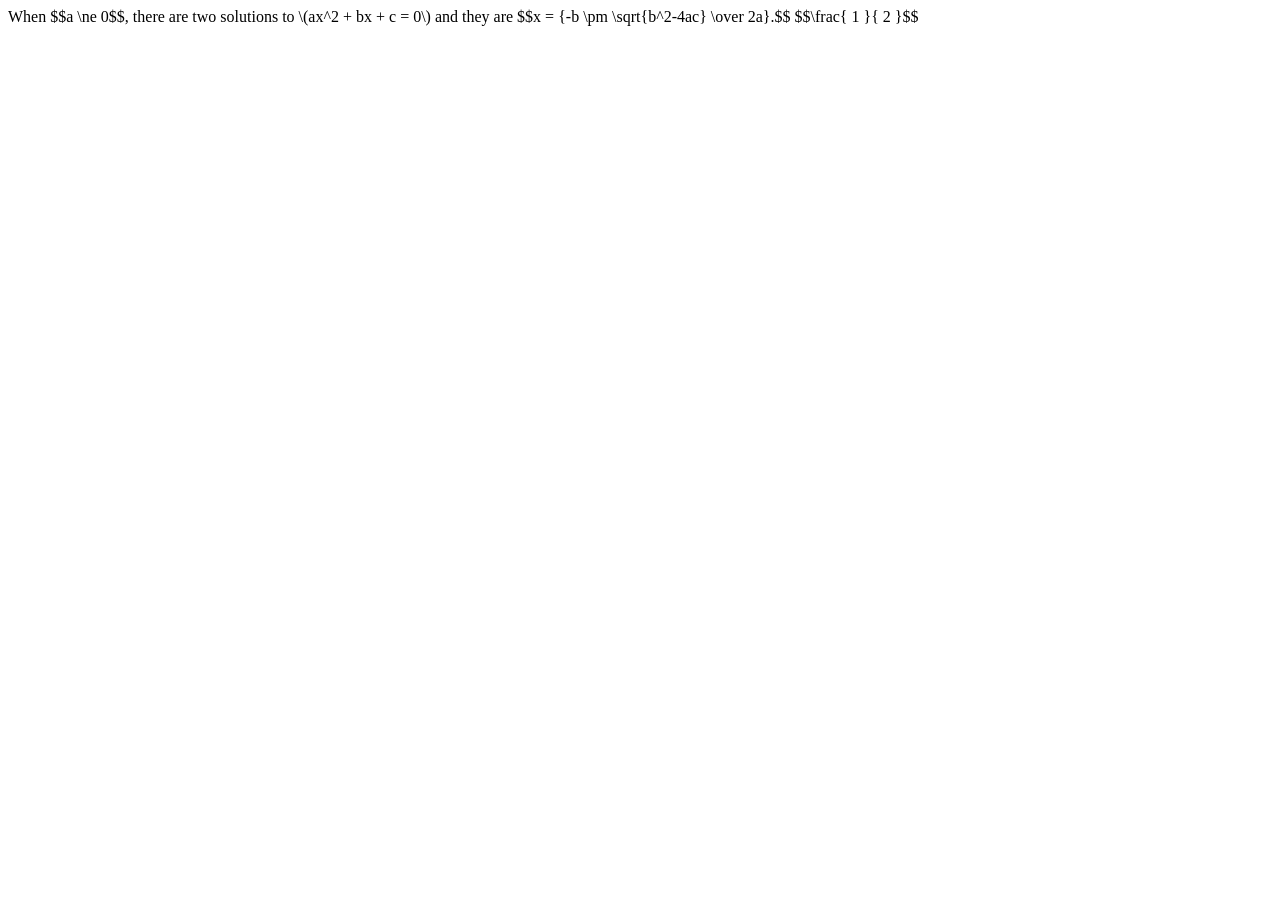
==== commit fb9e44b3: "MathJax test" ====
--- a/mathjax.html
+++ b/mathjax.html
@@ -5,17 +5,15 @@
   <title>Kishikawa Katsumi - iOS Developer</title>
   <meta name="description" content="">
   <meta name="viewport" content="width=device-width">
-  <script type="text/x-mathjax-config">
-  MathJax.Hub.Config({
-    jax: ["input/TeX","output/HTML-CSS"]
-  });
-  </script>
   <script type="text/javascript"
     src="//cdn.mathjax.org/mathjax/latest/MathJax.js?config=TeX-AMS-MML_HTMLorMML">
   </script>
 </head>
 <body>
-When $a \ne 0$, there are two solutions to \(ax^2 + bx + c = 0\) and they are
+When $$a \ne 0$$, there are two solutions to \(ax^2 + bx + c = 0\) and they are
 $$x = {-b \pm \sqrt{b^2-4ac} \over 2a}.$$
+
+$$\frac{ 1 }{ 2 }$$
+
 </body>
 </html>
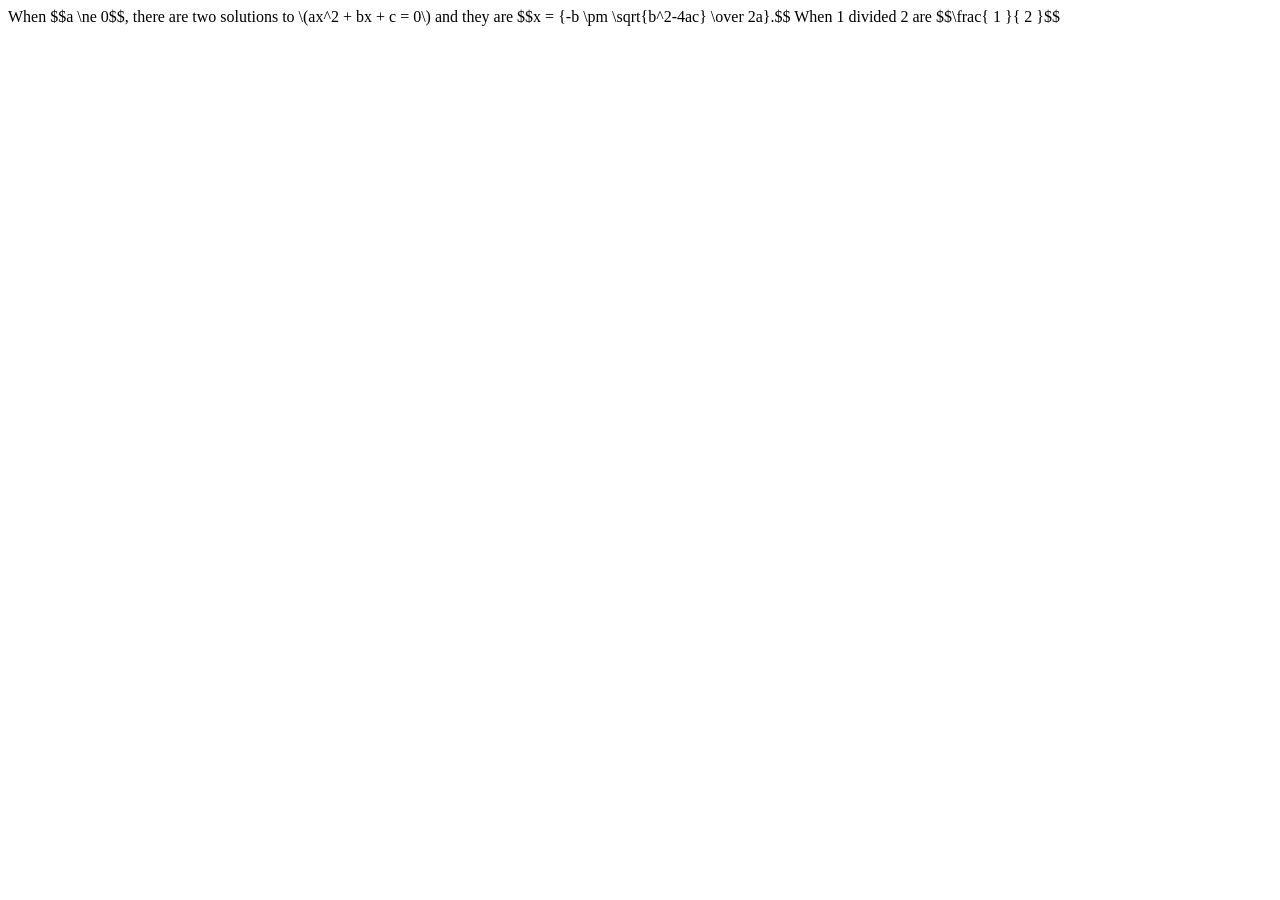
==== commit d93e8deb: "MathJax test" ====
--- a/mathjax.html
+++ b/mathjax.html
@@ -13,6 +13,8 @@
 When $$a \ne 0$$, there are two solutions to \(ax^2 + bx + c = 0\) and they are
 $$x = {-b \pm \sqrt{b^2-4ac} \over 2a}.$$
 
+When 1 divided 2 are
+
 $$\frac{ 1 }{ 2 }$$
 
 </body>
